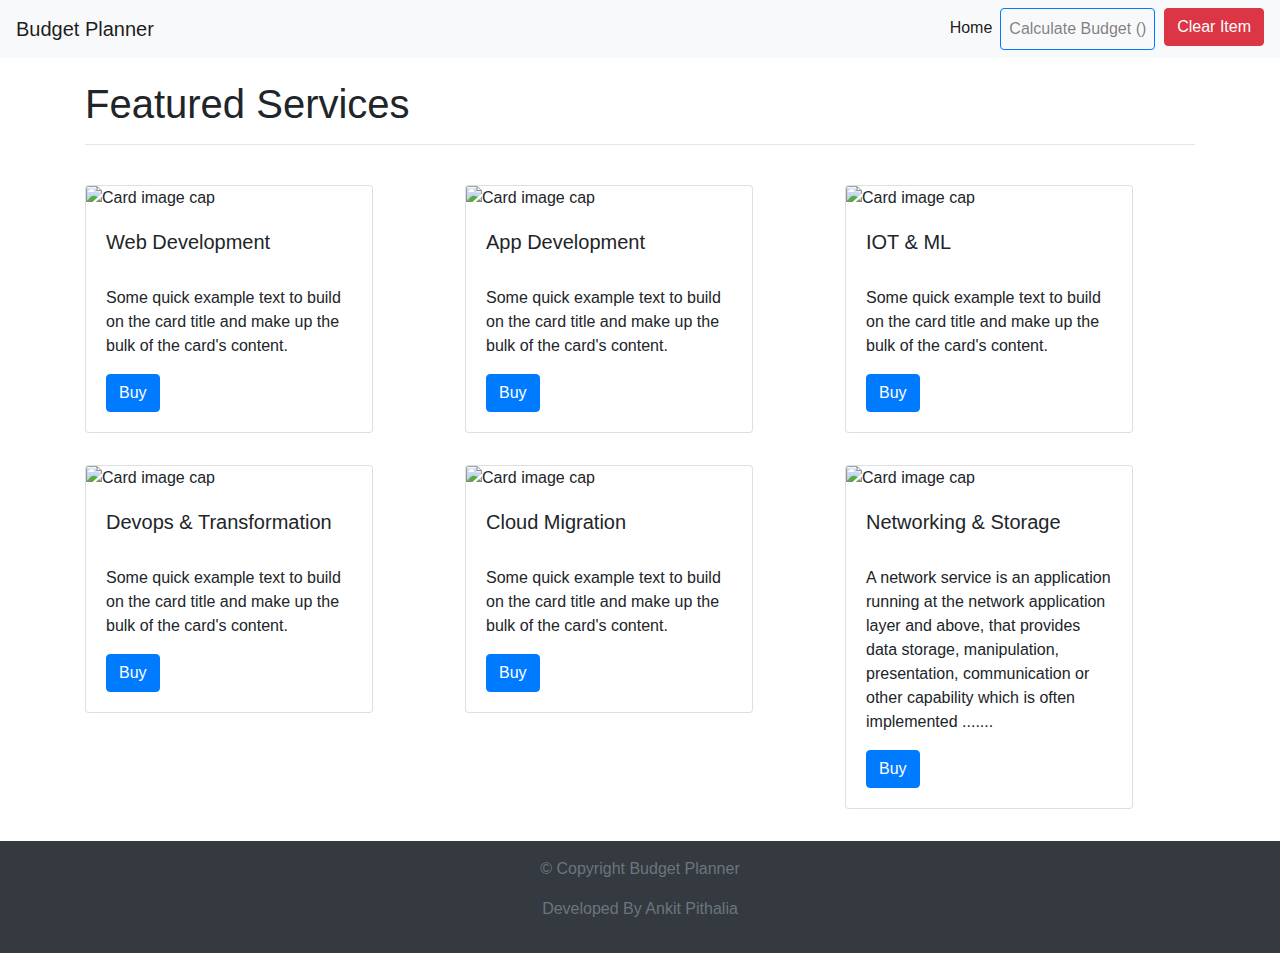
==== index.html @ 0f8d984e "main file which list the service to find budget." ====
<!DOCTYPE html>
<html lang="en">

<head>
    <meta charset="UTF-8">
    <meta http-equiv="X-UA-Compatible" content="IE=edge">
    <meta name="viewport" content="width=device-width, initial-scale=1.0">
    <title>Team Budget Planner</title>
    <!-- Bootstrap CSS -->
    <link rel="stylesheet" href="https://maxcdn.bootstrapcdn.com/bootstrap/4.0.0/css/bootstrap.min.css"
        integrity="sha384-Gn5384xqQ1aoWXA+058RXPxPg6fy4IWvTNh0E263XmFcJlSAwiGgFAW/dAiS6JXm" crossorigin="anonymous">

    <link rel="stylesheet" href="https://use.fontawesome.com/releases/v5.4.1/css/all.css"
        integrity="sha384-5sAR7xN1Nv6T6+dT2mhtzEpVJvfS3NScPQTrOxhwjIuvcA67KV2R5Jz6kr4abQsz" crossorigin="anonymous">
    <link rel="stylesheet" href="style.css">

</head>

<body>
    <!-- Nav -->
    <!-- <nav class="navbar navbar-inverse bg-inverse fixed-top bg-dark">
        <div class="row">
            <div class="col">
                <button type="button" class="btn btn-primary" data-toggle="modal" data-target="#cart">Added Services
                    (<span class="total-count"></span>)</button> &nbsp; <button class="clear-cart btn btn-danger">Clear
                    Cart</button></div>
                    <div class="col"><a href="finance.html"></a>Finance Team</div>
        </div>
    </nav> -->
    <nav class="navbar navbar-expand-lg navbar-light bg-light fixed-top">
        <a class="navbar-brand" href="#">Budget Planner</a>
        <button class="navbar-toggler" type="button" data-toggle="collapse" data-target="#navbarNav"
            aria-controls="navbarNav" aria-expanded="false" aria-label="Toggle navigation">
            <span class="navbar-toggler-icon"></span>
        </button>
        <div class="collapse navbar-collapse " id="navbarNav">
            <ul class="navbar-nav ml-auto">
                <li class="nav-item active">
                    <a class="nav-link" href="index.html">Home <span class="sr-only">(current)</span></a>
                </li>
                <li class="nav-item">
                    <a class="nav-link btn btn-primary bg-light" href="calculate.html"> Calculate Budget
                        (<span class="total-count"></span>)</a></button>
                </li>
                <li> &nbsp; <button class="clear-cart btn btn-danger">Clear
                        Item</button>
            </ul>
        </div>
    </nav>

    <!-- Main  -->
    <div class="container">
        <h1>Featured Services</h1>
        <hr><br>
        <div class="row">
            <div class="col">
                <div class="card" style="width: 18rem;">
                    <img class="card-img-top" src="images/webd.png" alt="Card image cap">
                    <div class="card-body">
                        <h5 class="card-title">Web Development</h5>
                        <p class="card-text">Some quick example text to build on the card title and make up the bulk of
                            the card's content.</p>
                        <a href="#" data-name="Web-Development" data-price="10000" onclick="BuyServices();"
                            class="add-service btn btn-primary">Buy</a>
                    </div>
                </div>
            </div>
            <div class="col">
                <div class="card" style="width: 18rem;">
                    <img class="card-img-top" src="images/appd.jpg" alt="Card image cap">
                    <div class="card-body">
                        <h5 class="card-title">App Development</h5>
                        <p class="card-text">Some quick example text to build on the card title and make up the bulk of
                            the card's content.</p>
                        <a href="#" data-name="App-Development" data-price="10000" onclick="BuyServices();"
                            class="add-service btn btn-primary">Buy</a>
                    </div>
                </div>
            </div>
            <div class="col">
                <div class="card" style="width: 18rem;">
                    <img class="card-img-top" src="images/iotml.jpg" alt="Card image cap">
                    <div class="card-body">
                        <h5 class="card-title">IOT & ML</h5>
                        <p class="card-text">Some quick example text to build on the card title and make up the bulk of
                            the card's content.</p>
                        <a href="#" data-name="IOT-ML" data-price="20000" onclick="BuyServices();"
                            class="add-service btn btn-primary">Buy</a>
                    </div>
                </div>
            </div>
            <div class="col">
                <div class="card" style="width: 18rem;">
                    <img class="card-img-top" src="images/devops.jpg" alt="Card image cap">
                    <div class="card-body">
                        <h5 class="card-title">Devops & Transformation</h5>
                        <p class="card-text">Some quick example text to build on the card title and make up the bulk of
                            the card's content.</p>
                        <a href="#" data-name="Devops-Transformation" data-price="15000" onclick="BuyServices();"
                            class="add-service btn btn-primary">Buy</a>
                    </div>
                </div>
            </div>
            <div class="col">
                <div class="card" style="width: 18rem;">
                    <img class="card-img-top" src="images/cloud.png" alt="Card image cap">
                    <div class="card-body">
                        <h5 class="card-title">Cloud Migration</h5>
                        <p class="card-text">Some quick example text to build on the card title and make up the bulk of
                            the card's content.</p>
                        <a href="#" data-name="Cloud-Migration" data-price="15000" onclick="BuyServices();"
                            class="add-service btn btn-primary">Buy</a>
                    </div>
                </div>
            </div>
            <div class="col">
                <div class="card" style="width: 18rem;">
                    <img class="card-img-top" src="images/net.jpg" alt="Card image cap">
                    <div class="card-body">
                        <h5 class="card-title">Networking & Storage</h5>
                        <p class="card-text">A   network service is an application running at the network application
                            layer and above, that provides data storage, manipulation, presentation, communication or
                            other capability which is often implemented .......</p>
                        <a href="#" data-name="Networking-Storage" data-price="15000" onclick="BuyServices();"
                            class="add-service btn btn-primary">Buy</a>
                    </div>
                </div>
            </div>
        </div>
    </div>

    <!-- Footer section started -->
    <footer class="bg-dark text-secondary">


        <p>© Copyright Budget Planner</p>
        <p>Developed By Ankit Pithalia</p>

    </footer>



    <script>
        function BuyServices() {
            alert("Services Added. Click on Calculate Budget to get your Annual Budget!");
        }
    </script>
    <!-- Optional JavaScript -->
    <!-- jQuery first, then Popper.js, then Bootstrap JS -->
    <script src="https://code.jquery.com/jquery-3.2.1.slim.min.js"
        integrity="sha384-KJ3o2DKtIkvYIK3UENzmM7KCkRr/rE9/Qpg6aAZGJwFDMVNA/GpGFF93hXpG5KkN" crossorigin="anonymous">
    </script>

    <script src="https://cdnjs.cloudflare.com/ajax/libs/popper.js/1.12.9/umd/popper.min.js"
        integrity="sha384-ApNbgh9B+Y1QKtv3Rn7W3mgPxhU9K/ScQsAP7hUibX39j7fakFPskvXusvfa0b4Q" crossorigin="anonymous">
    </script>

    <script src="https://maxcdn.bootstrapcdn.com/bootstrap/4.0.0/js/bootstrap.min.js"
        integrity="sha384-JZR6Spejh4U02d8jOt6vLEHfe/JQGiRRSQQxSfFWpi1MquVdAyjUar5+76PVCmYl" crossorigin="anonymous">
    </script>
    <script src="main.js"></script>
</body>

</html>
---- style.css ----
body {
    padding-top: 80px;
}

/* card section  */
.card {
    margin-bottom: 2rem;
}

.card-text {
    margin-top: 2rem;
}

/* footer section */
footer {

    background-color: rgb(49, 49, 49);
    padding: 1em 1em;
    color: rgb(82, 82, 82);
    text-align: center;
}
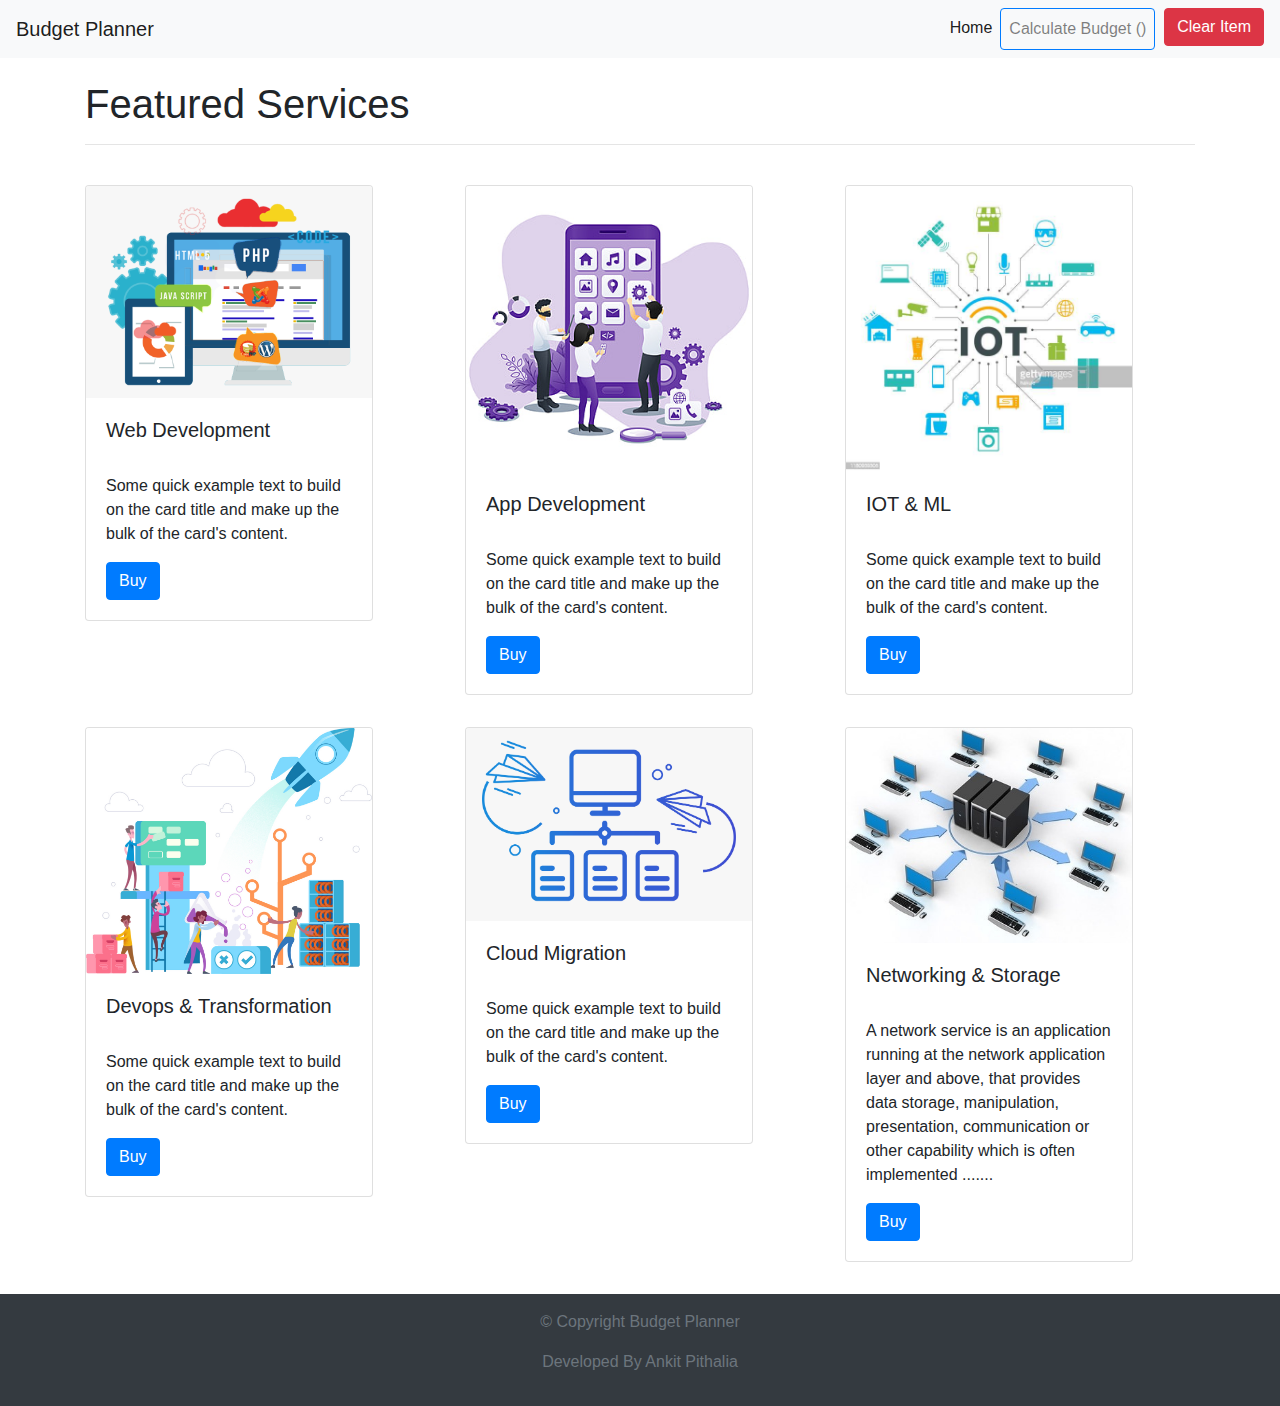
==== commit 90c0d253: "Main file" ====
--- a/index.html
+++ b/index.html
@@ -17,16 +17,7 @@
 </head>
 
 <body>
-    <!-- Nav -->
-    <!-- <nav class="navbar navbar-inverse bg-inverse fixed-top bg-dark">
-        <div class="row">
-            <div class="col">
-                <button type="button" class="btn btn-primary" data-toggle="modal" data-target="#cart">Added Services
-                    (<span class="total-count"></span>)</button> &nbsp; <button class="clear-cart btn btn-danger">Clear
-                    Cart</button></div>
-                    <div class="col"><a href="finance.html"></a>Finance Team</div>
-        </div>
-    </nav> -->
+    
     <nav class="navbar navbar-expand-lg navbar-light bg-light fixed-top">
         <a class="navbar-brand" href="#">Budget Planner</a>
         <button class="navbar-toggler" type="button" data-toggle="collapse" data-target="#navbarNav"
